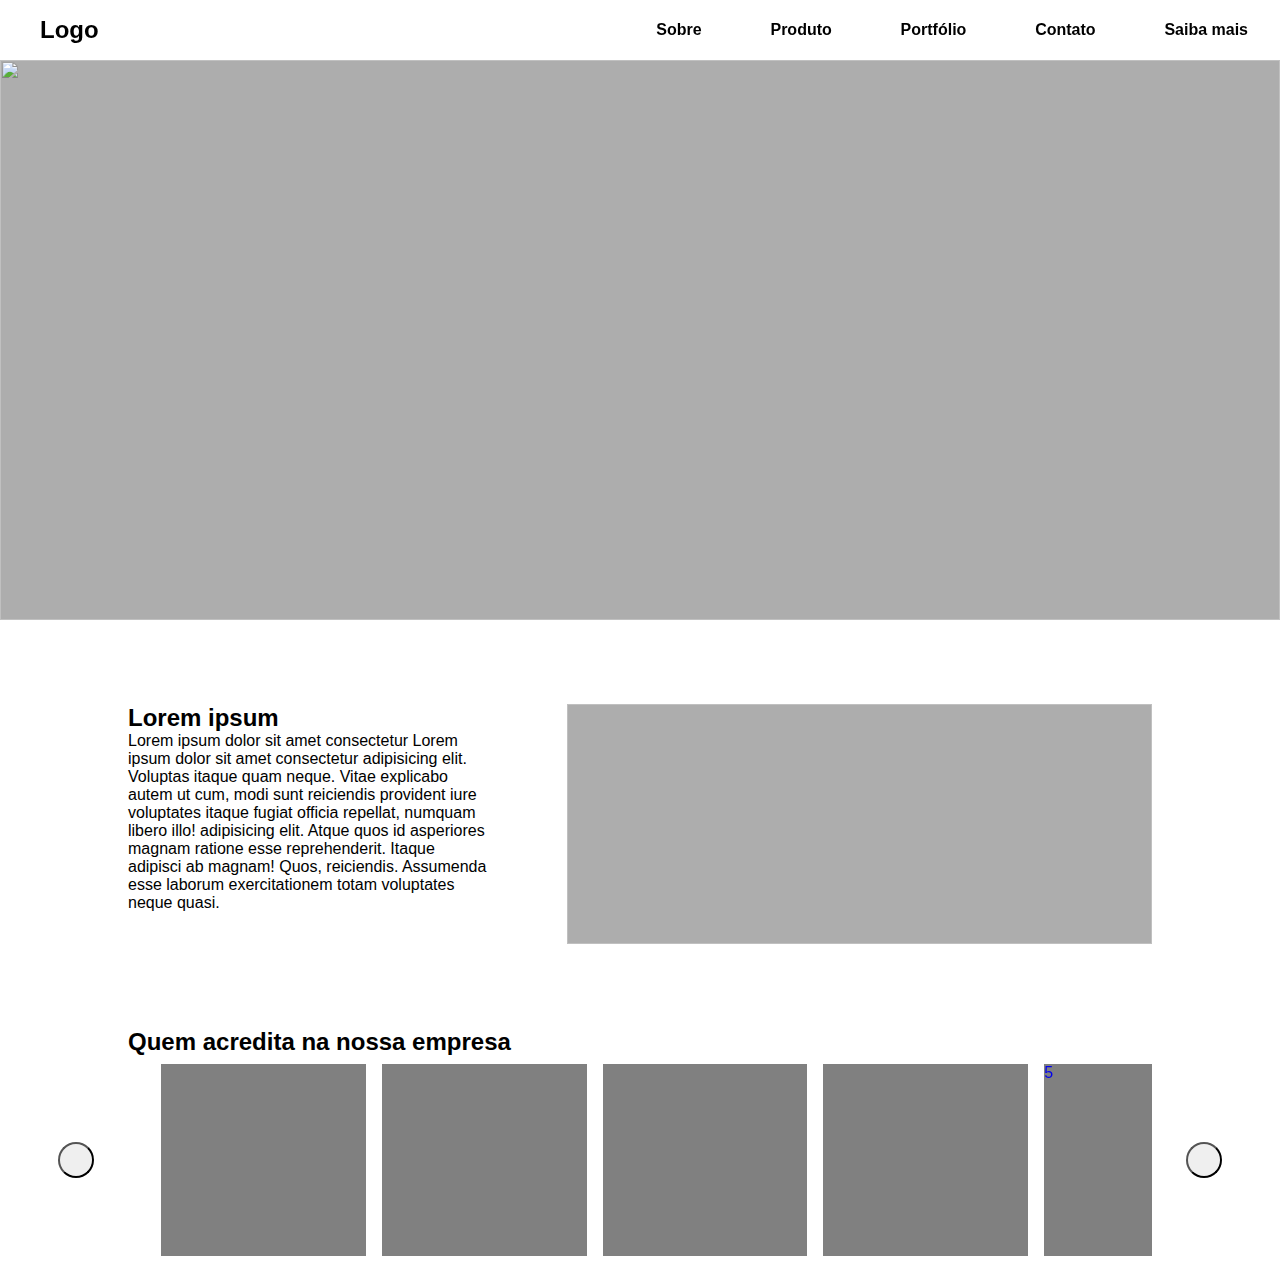
==== Page__1/index.html @ 617b8ba0 "add" ====
<!DOCTYPE html>
<html lang="pt-br">
<head>
    <meta charset="UTF-8">
    <meta http-equiv="X-UA-Compatible" content="IE=edge">
    <meta name="viewport" content="width=device-width, initial-scale=1.0">
    <title>Modelo de página</title>
    <link rel="stylesheet" href="./css/style.css">
    <script src="https://kit.fontawesome.com/1417428dd6.js" crossorigin="anonymous"></script>
</head>
<body>
    <header class="header" data-header>

        <div class="logo">
            <a class="logo__link" href="#">Logo</a>
        </div>

        <nav class="header_navigation" data-nav-menu>

            <button data-btn-mobile class="btn-mobile" aria-label="abrir menu" aria-haspopup="true" aria-expanded="false">
                <span class="hamburger"></span> 
            </button>

            <ul class="nav-menu">
                <li class="nav-menu__item">
                    <a class="nav-menu__link" href="#">Sobre</a>
                </li>
                <li class="nav-menu__item">
                    <a class="nav-menu__link" href="#">Produto</a>
                </li>
                <li class="nav-menu__item">
                    <a class="nav-menu__link" href="#">Portfólio</a>
                </li>
                <li class="nav-menu__item">
                    <a class="nav-menu__link" href="#">Contato</a>
                </li>
                <li class="nav-menu__item">
                    <a class="nav-menu__link" href="#">Saiba mais</a>
                </li>
            </ul>
        </nav>

        
    </header>

    <main class="main">
        
        <div class="main-image">
            <img class="main-image__center" src="" alt="">
        </div>


        <section class="section-one">
            <div class="section-one__text">
                <h2 class="section-one__title">Lorem ipsum</h2>
                <p>Lorem ipsum dolor sit amet consectetur Lorem ipsum dolor sit amet consectetur adipisicing elit. Voluptas itaque quam neque. Vitae explicabo autem ut cum, modi sunt reiciendis provident iure voluptates itaque fugiat officia repellat, numquam libero illo! adipisicing elit. Atque quos id asperiores magnam ratione esse reprehenderit. Itaque adipisci ab magnam! Quos, reiciendis. Assumenda esse laborum exercitationem totam voluptates neque quasi.</p>
            </div>

            <div>
                <img class="section-one__image">
            </div>
        </section>

        <section class="section-two">
            <h2 class="section-two__title">Quem acredita na nossa empresa</h2>

            <div class="carousel" data-carousel="collection">
                <button class="arrow-slider arrow-slider--left" data-carousel="btn-previous"><i class="fa-solid fa-angle-left"></i></button>
                <button class="arrow-slider arrow-slider--right" data-carousel="btn-next"><i class="fa-solid fa-angle-right"></i></button>
                <ul class="center-carousel__list" data-carousel="list">
                    <li class="center-carousel__item" data-carousel="item">
                        <a class="center-carousel__link" href="#">
                            <img class="center-carousel__cover" src="#" alt="">
                        </a>
                    </li>
                    <li class="center-carousel__item" data-carousel="item">
                        <a class="center-carousel__link" href="#">
                            <img class="center-carousel__cover" src="#" alt="">
                        </a>
                    </li>
                    <li class="center-carousel__item" data-carousel="item">
                        <a class="center-carousel__link" href="#">
                            <img class="center-carousel__cover" src="#" alt="">
                        </a>
                    </li>
                    <li class="center-carousel__item" data-carousel="item">
                        <a class="center-carousel__link" href="#">
                            <img class="center-carousel__cover" src="#" alt="">
                        </a>
                    </li>
                    <li class="center-carousel__item" data-carousel="item">
                        <a class="center-carousel__link" href="#">5
                            <img class="center-carousel__cover" src="#" alt="">
                        </a>
                    </li>
                    <li class="center-carousel__item" data-carousel="item">
                        <a class="center-carousel__link" href="#">6
                            <img class="center-carousel__cover" src="#" alt="">
                        </a>
                    </li>
                    <li class="center-carousel__item" data-carousel="item">
                        <a class="center-carousel__link" href="#">
                            <img class="center-carousel__cover" src="#" alt="">
                        </a>
                    </li>
                    <li class="center-carousel__item" data-carousel="item">
                        <a class="center-carousel__link" href="#">
                            <img class="center-carousel__cover" src="#" alt="">
                        </a>
                    </li>
                    <li class="center-carousel__item" data-carousel="item">
                        <a class="center-carousel__link" href="#">
                            <img class="center-carousel__cover" src="#" alt="">
                        </a>
                    </li>
                    <li class="center-carousel__item" data-carousel="item">
                        <a class="center-carousel__link" href="#">
                            <img class="center-carousel__cover" src="#" alt="">
                        </a>
         
                    </li>
                </ul>
            </div>
        </section>
         
    </main>

    <div class="teste"></div>


    <script type="module" src="JavaScript/main.js"></script>

</body>
</html>
---- Page__1/css/style.css ----
@import url('conf_gerais/reset.css');

/* header */

@import url('header/menu_mobile.css');
@import url('header/logo.css');
@import url('header/menu_nav.css');
@import url('header/header_global.css');

/* main */

@import url('main/image_center.css');
@import url('main/section_1.css');
@import url('main/section_2.css');
@import url('componentes/arrow-slider.css');
@import url('componentes/carousel.css');
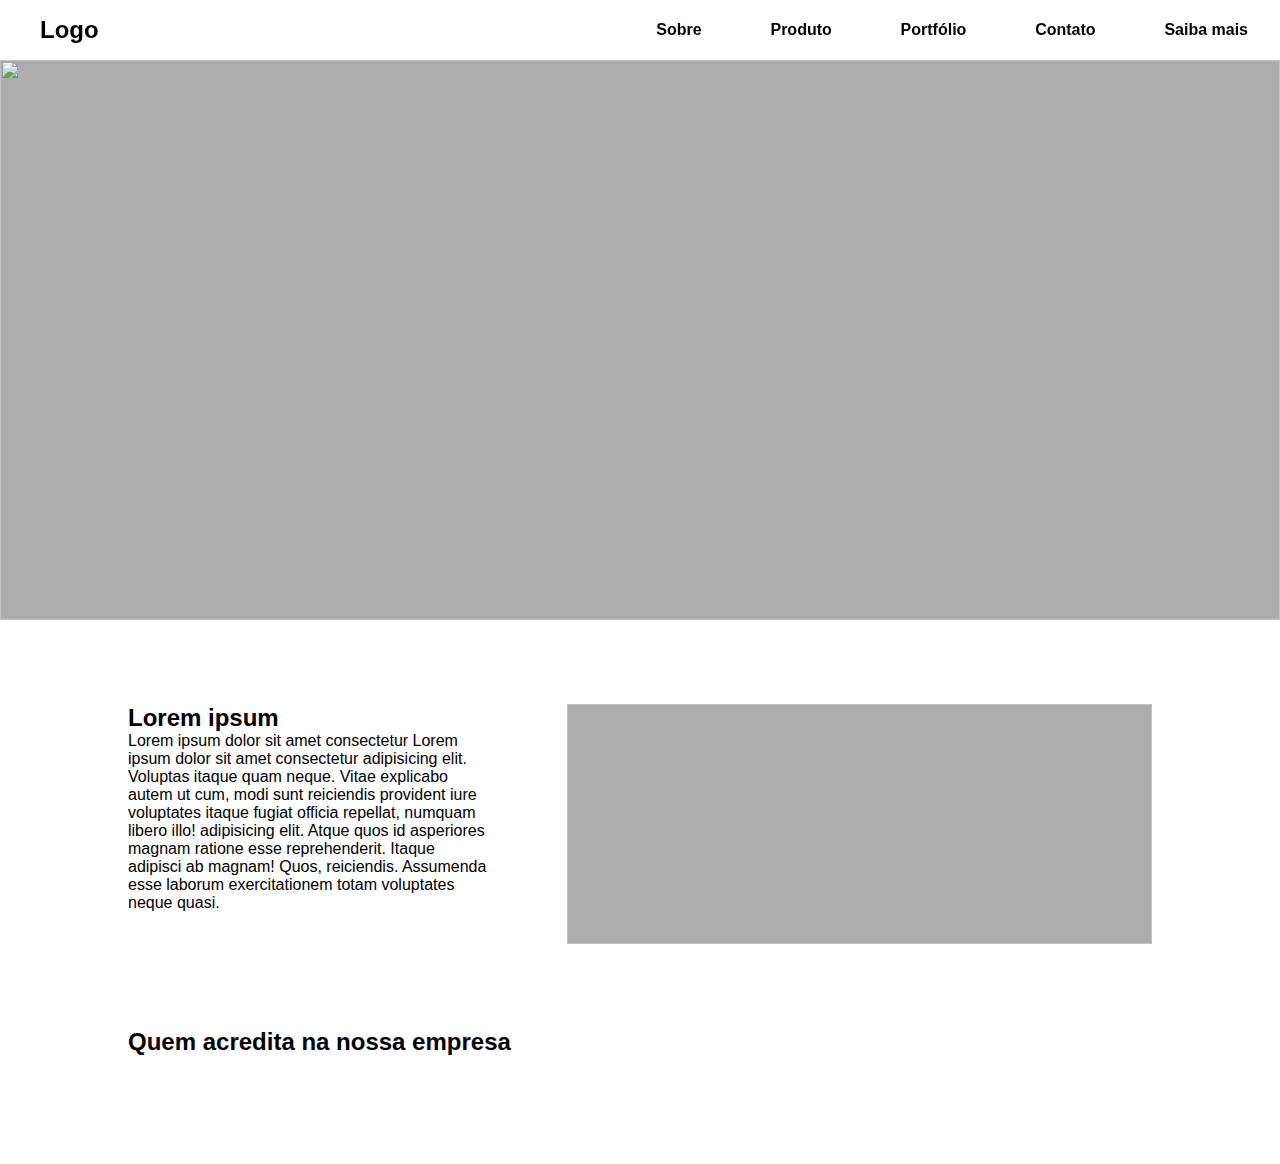
==== commit a81a37ed: "add" ====
--- a/Page__1/index.html
+++ b/Page__1/index.html
@@ -64,60 +64,30 @@
         <section class="section-two">
             <h2 class="section-two__title">Quem acredita na nossa empresa</h2>
 
-            <div class="carousel" data-carousel="collection">
-                <button class="arrow-slider arrow-slider--left" data-carousel="btn-previous"><i class="fa-solid fa-angle-left"></i></button>
-                <button class="arrow-slider arrow-slider--right" data-carousel="btn-next"><i class="fa-solid fa-angle-right"></i></button>
-                <ul class="center-carousel__list" data-carousel="list">
-                    <li class="center-carousel__item" data-carousel="item">
-                        <a class="center-carousel__link" href="#">
-                            <img class="center-carousel__cover" src="#" alt="">
-                        </a>
+            <div class="collection">
+                <ul class="center-carousel__list">
+                    <li class="center-slide__item">
+                        <img class="center-slide__cover" src="#" alt="">
                     </li>
-                    <li class="center-carousel__item" data-carousel="item">
-                        <a class="center-carousel__link" href="#">
-                            <img class="center-carousel__cover" src="#" alt="">
-                        </a>
+
+                    <li class="center-slide__item">
+                        <img class="center-slide__cover" src="#" alt="">
                     </li>
-                    <li class="center-carousel__item" data-carousel="item">
-                        <a class="center-carousel__link" href="#">
-                            <img class="center-carousel__cover" src="#" alt="">
-                        </a>
+
+                    <li class="center-slide__item">
+                        <img class="center-slide__cover" src="#" alt="">
                     </li>
-                    <li class="center-carousel__item" data-carousel="item">
-                        <a class="center-carousel__link" href="#">
-                            <img class="center-carousel__cover" src="#" alt="">
-                        </a>
+
+                    <li class="center-slide__item">
+                        <img class="center-slide__cover" src="#" alt="">
                     </li>
-                    <li class="center-carousel__item" data-carousel="item">
-                        <a class="center-carousel__link" href="#">5
-                            <img class="center-carousel__cover" src="#" alt="">
-                        </a>
-                    </li>
-                    <li class="center-carousel__item" data-carousel="item">
-                        <a class="center-carousel__link" href="#">6
-                            <img class="center-carousel__cover" src="#" alt="">
-                        </a>
-                    </li>
-                    <li class="center-carousel__item" data-carousel="item">
-                        <a class="center-carousel__link" href="#">
-                            <img class="center-carousel__cover" src="#" alt="">
-                        </a>
-                    </li>
-                    <li class="center-carousel__item" data-carousel="item">
-                        <a class="center-carousel__link" href="#">
-                            <img class="center-carousel__cover" src="#" alt="">
-                        </a>
-                    </li>
-                    <li class="center-carousel__item" data-carousel="item">
-                        <a class="center-carousel__link" href="#">
-                            <img class="center-carousel__cover" src="#" alt="">
-                        </a>
-                    </li>
-                    <li class="center-carousel__item" data-carousel="item">
-                        <a class="center-carousel__link" href="#">
-                            <img class="center-carousel__cover" src="#" alt="">
-                        </a>
-         
+
+                    <li class="center-slide__item">
+                        <img class="center-slide__cover" src="#" alt="">
+                    </li> 
+
+                    <li class="center-slide__item">
+                        <img class="center-slide__cover" src="#" alt="">
                     </li>
                 </ul>
             </div>
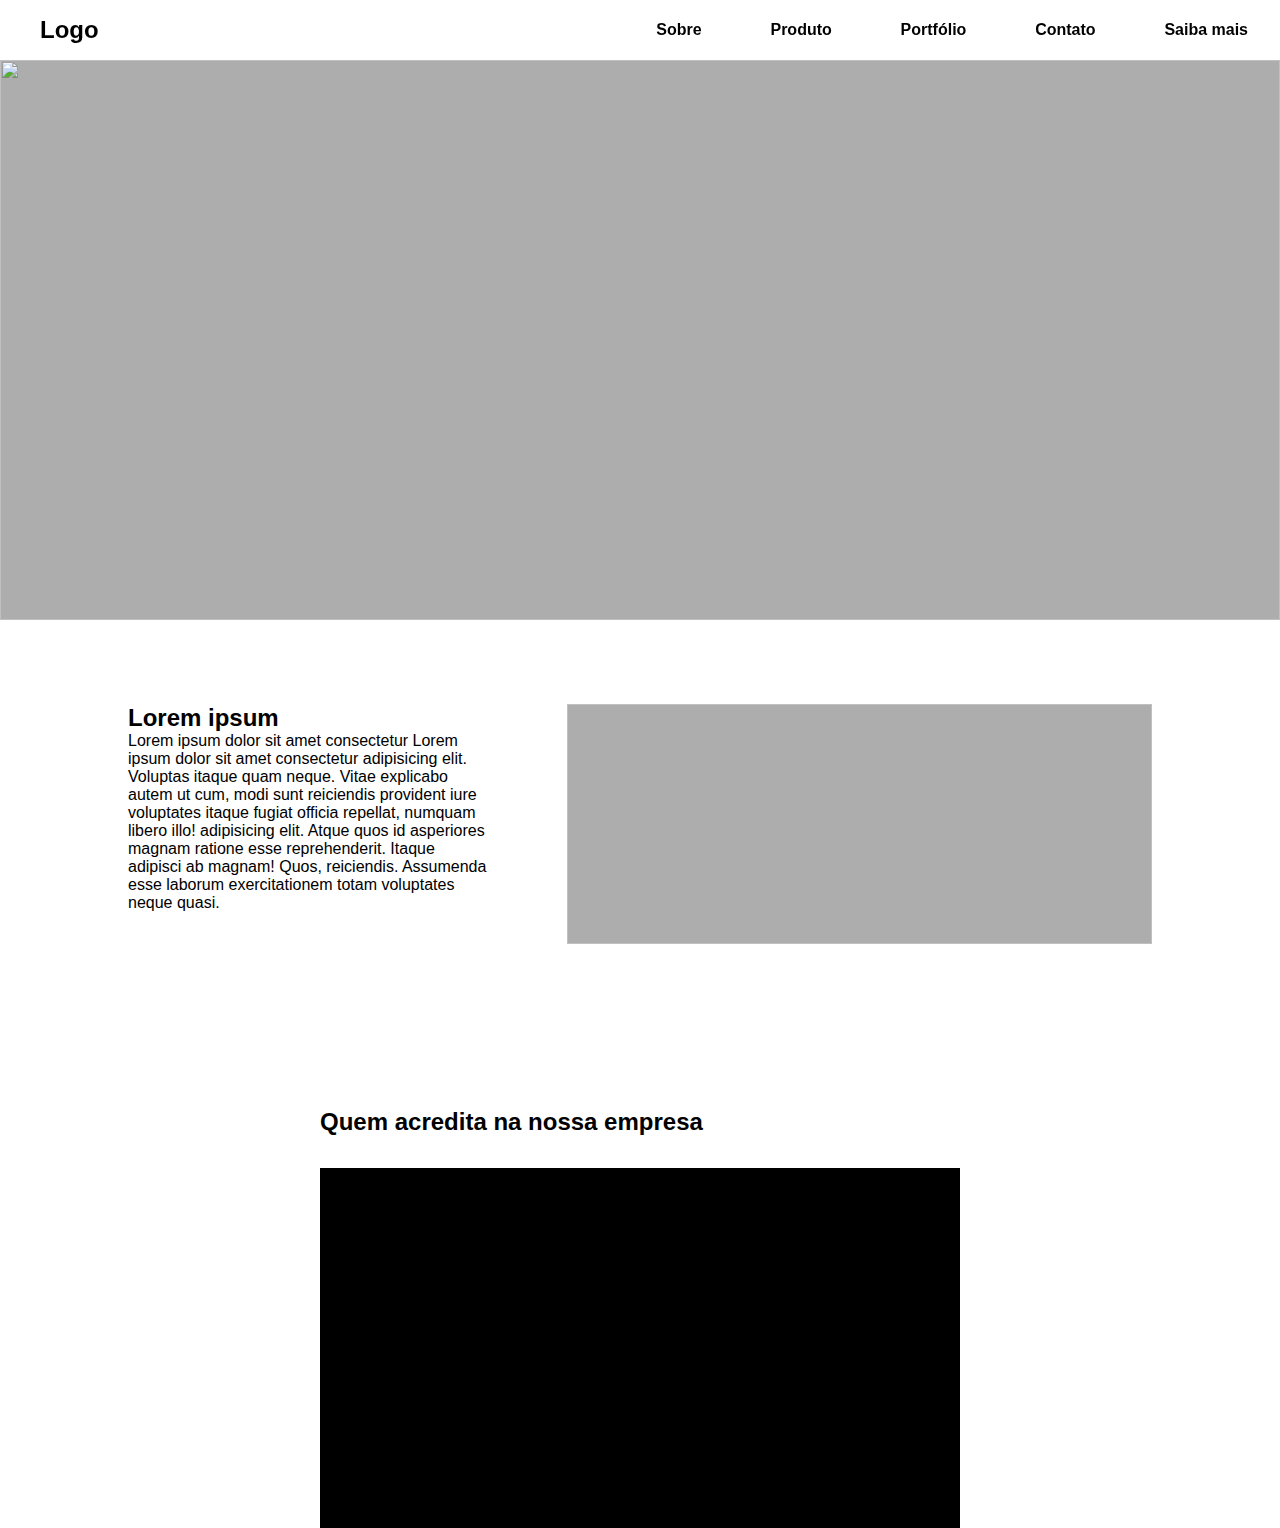
==== commit 49131c7a: "add" ====
--- a/Page__1/index.html
+++ b/Page__1/index.html
@@ -43,7 +43,7 @@
         
     </header>
 
-    <main class="main">
+    <main class="content">
         
         <div class="main-image">
             <img class="main-image__center" src="" alt="">
@@ -61,11 +61,11 @@
             </div>
         </section>
 
-        <section class="section-two">
-            <h2 class="section-two__title">Quem acredita na nossa empresa</h2>
+        <section class="box-content second-container">
+            <h2 class="container-second__title">Quem acredita na nossa empresa</h2>
 
             <div class="collection">
-                <ul class="center-carousel__list">
+                <ul class="center-slide__list">
                     <li class="center-slide__item">
                         <img class="center-slide__cover" src="#" alt="">
                     </li>
--- a/Page__1/css/style.css
+++ b/Page__1/css/style.css
@@ -11,6 +11,6 @@
 
 @import url('main/image_center.css');
 @import url('main/section_1.css');
-@import url('main/section_2.css');
+@import url('main/second-container.css');
 @import url('componentes/arrow-slider.css');
 @import url('componentes/carousel.css');
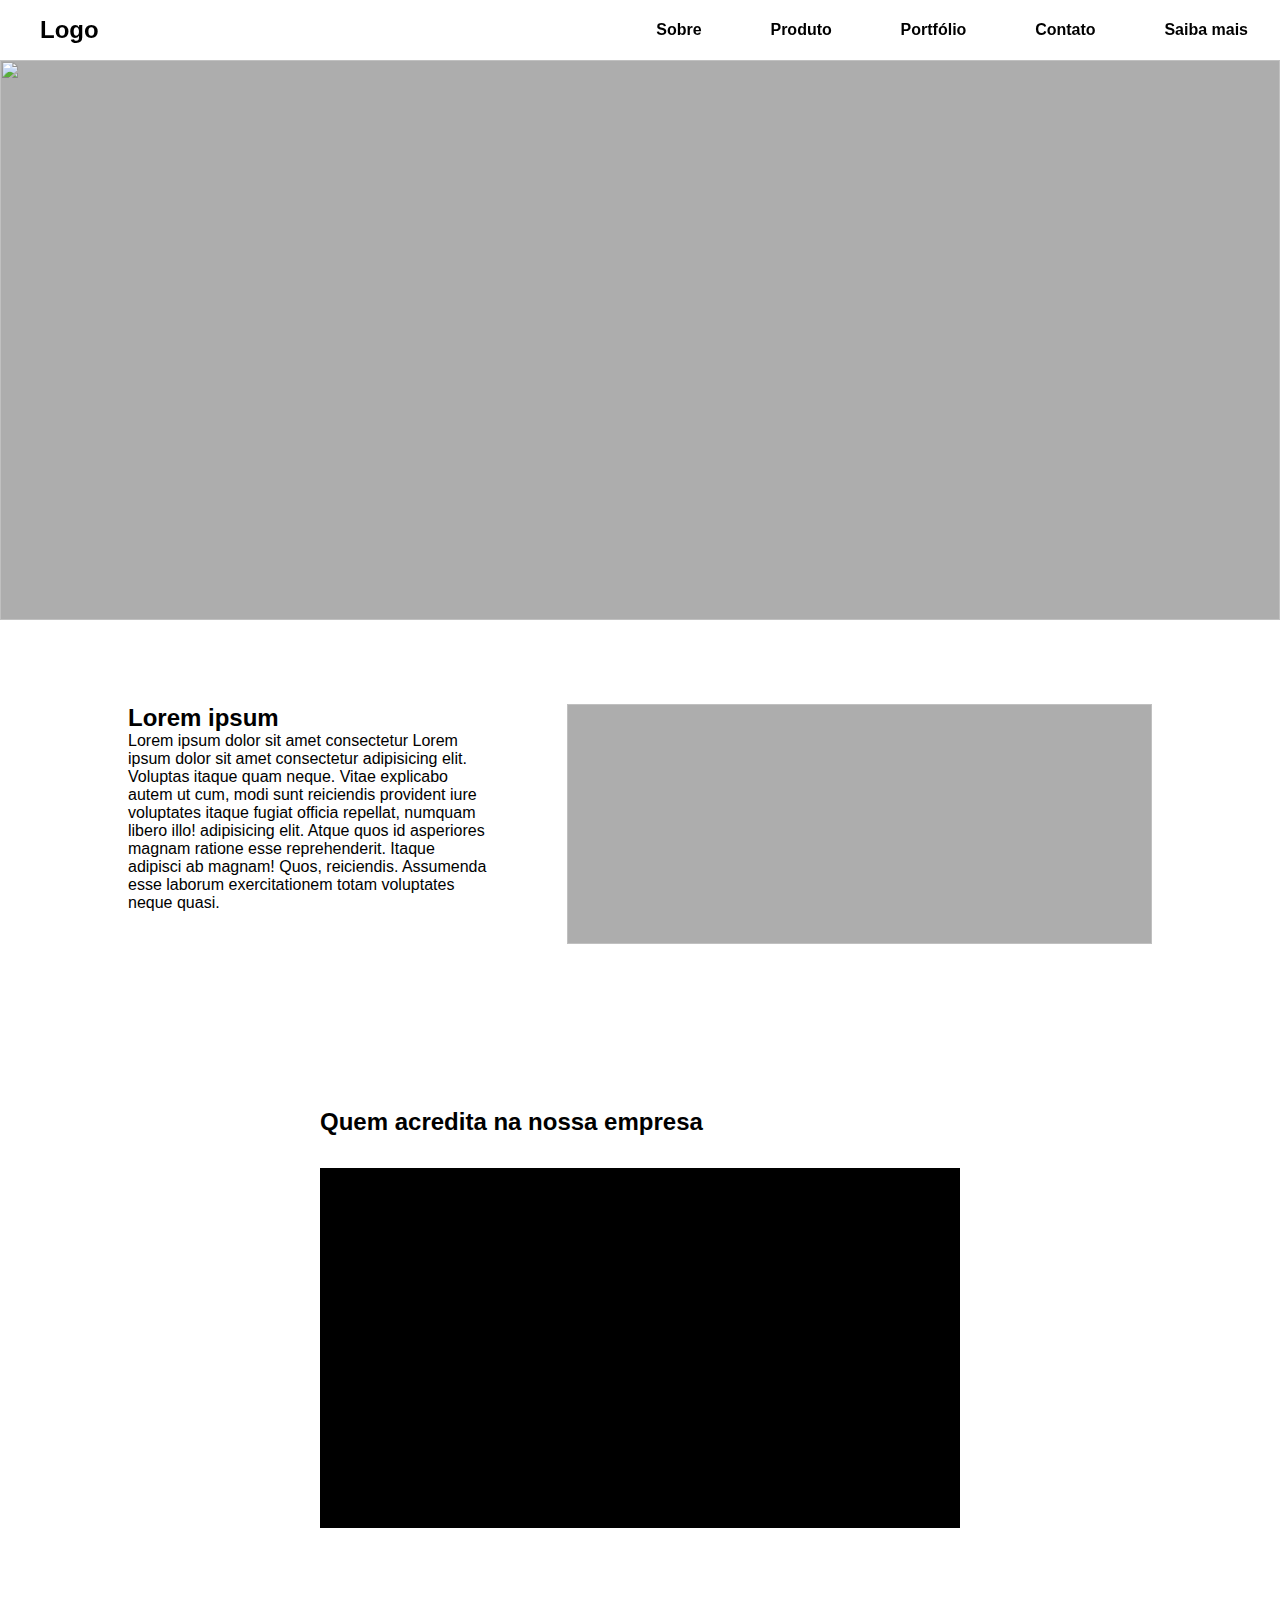
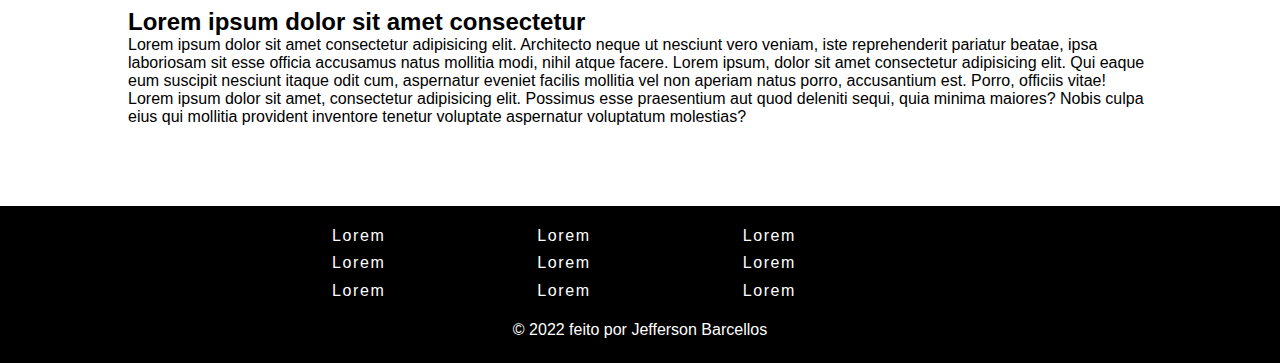
==== commit 980c8acf: "add" ====
--- a/Page__1/index.html
+++ b/Page__1/index.html
@@ -50,14 +50,14 @@
         </div>
 
 
-        <section class="section-one">
-            <div class="section-one__text">
-                <h2 class="section-one__title">Lorem ipsum</h2>
+        <section class="box content first-container">
+            <article class="first-container__text">
+                <h2 class="first-container__title">Lorem ipsum</h2>
                 <p>Lorem ipsum dolor sit amet consectetur Lorem ipsum dolor sit amet consectetur adipisicing elit. Voluptas itaque quam neque. Vitae explicabo autem ut cum, modi sunt reiciendis provident iure voluptates itaque fugiat officia repellat, numquam libero illo! adipisicing elit. Atque quos id asperiores magnam ratione esse reprehenderit. Itaque adipisci ab magnam! Quos, reiciendis. Assumenda esse laborum exercitationem totam voluptates neque quasi.</p>
-            </div>
+            </article>
 
             <div>
-                <img class="section-one__image">
+                <img class="first-container__image">
             </div>
         </section>
 
@@ -81,22 +81,97 @@
                     <li class="center-slide__item">
                         <img class="center-slide__cover" src="#" alt="">
                     </li>
+                </ul>
+            </div>
+        </section>
 
-                    <li class="center-slide__item">
-                        <img class="center-slide__cover" src="#" alt="">
-                    </li> 
 
-                    <li class="center-slide__item">
-                        <img class="center-slide__cover" src="#" alt="">
+
+        <section class="box-content third-container">
+            <article>
+                <h2>Lorem ipsum dolor sit amet consectetur</h2>
+                <p>Lorem ipsum dolor sit amet consectetur adipisicing elit. Architecto neque ut nesciunt vero veniam, iste reprehenderit pariatur beatae, ipsa laboriosam sit esse officia accusamus natus mollitia modi, nihil atque facere. Lorem ipsum, dolor sit amet consectetur adipisicing elit. Qui eaque eum suscipit nesciunt itaque odit cum, aspernatur eveniet facilis mollitia vel non aperiam natus porro, accusantium est. Porro, officiis vitae! Lorem ipsum dolor sit amet, consectetur adipisicing elit. Possimus esse praesentium aut quod deleniti sequi, quia minima maiores? Nobis culpa eius qui mollitia provident inventore tenetur voluptate aspernatur voluptatum molestias?
+
+                </p>
+            </article>
+        </section>
+    </main>
+
+    <footer class="page-footer">
+
+        <div class="page-footer__listBase">
+            <div class="page-footer__listBase1">
+                <ul class="page-footer__list1">
+                    <li class="page-footer__item">
+                        <a class="page-footer__link" href="#">Lorem</a>
+                    </li>
+                </ul>
+                <ul class="page-footer__list1">
+                    <li class="page-footer__item">
+                        <a class="page-footer__link" href="#">Lorem</a>
+                    </li>
+                </ul>
+                <ul class="page-footer__list1">
+                    <li class="page-footer__item">
+                        <a class="page-footer__link" href="#">Lorem</a>
                     </li>
                 </ul>
             </div>
-        </section>
-         
-    </main>
 
-    <div class="teste"></div>
+            <div class="page-footer__listBase2">
+                <ul class="page-footer__list3">
+                    <li class="page-footer__item">
+                        <a class="page-footer__link" href="#">Lorem</a>
+                    </li>
+                    <li class="page-footer__item">
+                        <a class="page-footer__link" href="#">Lorem</a>
+                    </li>
+                    <li class="page-footer__item">
+                        <a class="page-footer__link" href="#">Lorem</a>
+                    </li>
+                </ul>
+            </div>
 
+            <div class="page-footer__listBase3">
+                <ul class="page-footer__list2">
+                    <li class="page-footer__item">
+                        <a class="page-footer__link" href="#">Lorem</a>
+                    </li>
+                    <li class="page-footer__item">
+                        <a class="page-footer__link" href="#">Lorem</a>
+                    </li>
+                    <li class="page-footer__item">
+                        <a class="page-footer__link" href="#">Lorem</a>
+                    </li>
+                </ul>
+            </div>
+
+            <div class="page-footer__Base4">
+                <ul class="page-footer__list4">
+                    <li class="page-footer__item">
+                        <a class="page-footer__link fa-brands fa-instagram" href="#"></a>
+                    </li>
+                    <li class="page-footer__item">
+                        <a class="page-footer__link fa-brands fa-facebook" href="#"></a>
+                    </li>
+                    <li class="page-footer__item">
+                        <a class="page-footer__link fa-brands fa-twitter" href="#"></a>
+                    </li>
+                    <li class="page-footer__item">
+                        <a class="page-footer__link fa-brands fa-linkedin" href="#"></a>
+                    </li>
+                </ul>
+            </div>
+        </div>
+
+        <div class="page-footer__signature">
+            <p>&copy; 2022 feito por 
+                <a href="https://github.com/Jeffersondeab">Jefferson Barcellos 
+                </a> 
+            </p> 
+        </div>
+
+    </footer>
 
     <script type="module" src="JavaScript/main.js"></script>
 
--- a/Page__1/css/style.css
+++ b/Page__1/css/style.css
@@ -10,7 +10,13 @@
 /* main */
 
 @import url('main/image_center.css');
-@import url('main/section_1.css');
+@import url('main/first-container.css');
 @import url('main/second-container.css');
+@import url('main/third-container.css');
 @import url('componentes/arrow-slider.css');
 @import url('componentes/carousel.css');
+
+
+/* footer */
+
+@import url('footer/footer.css');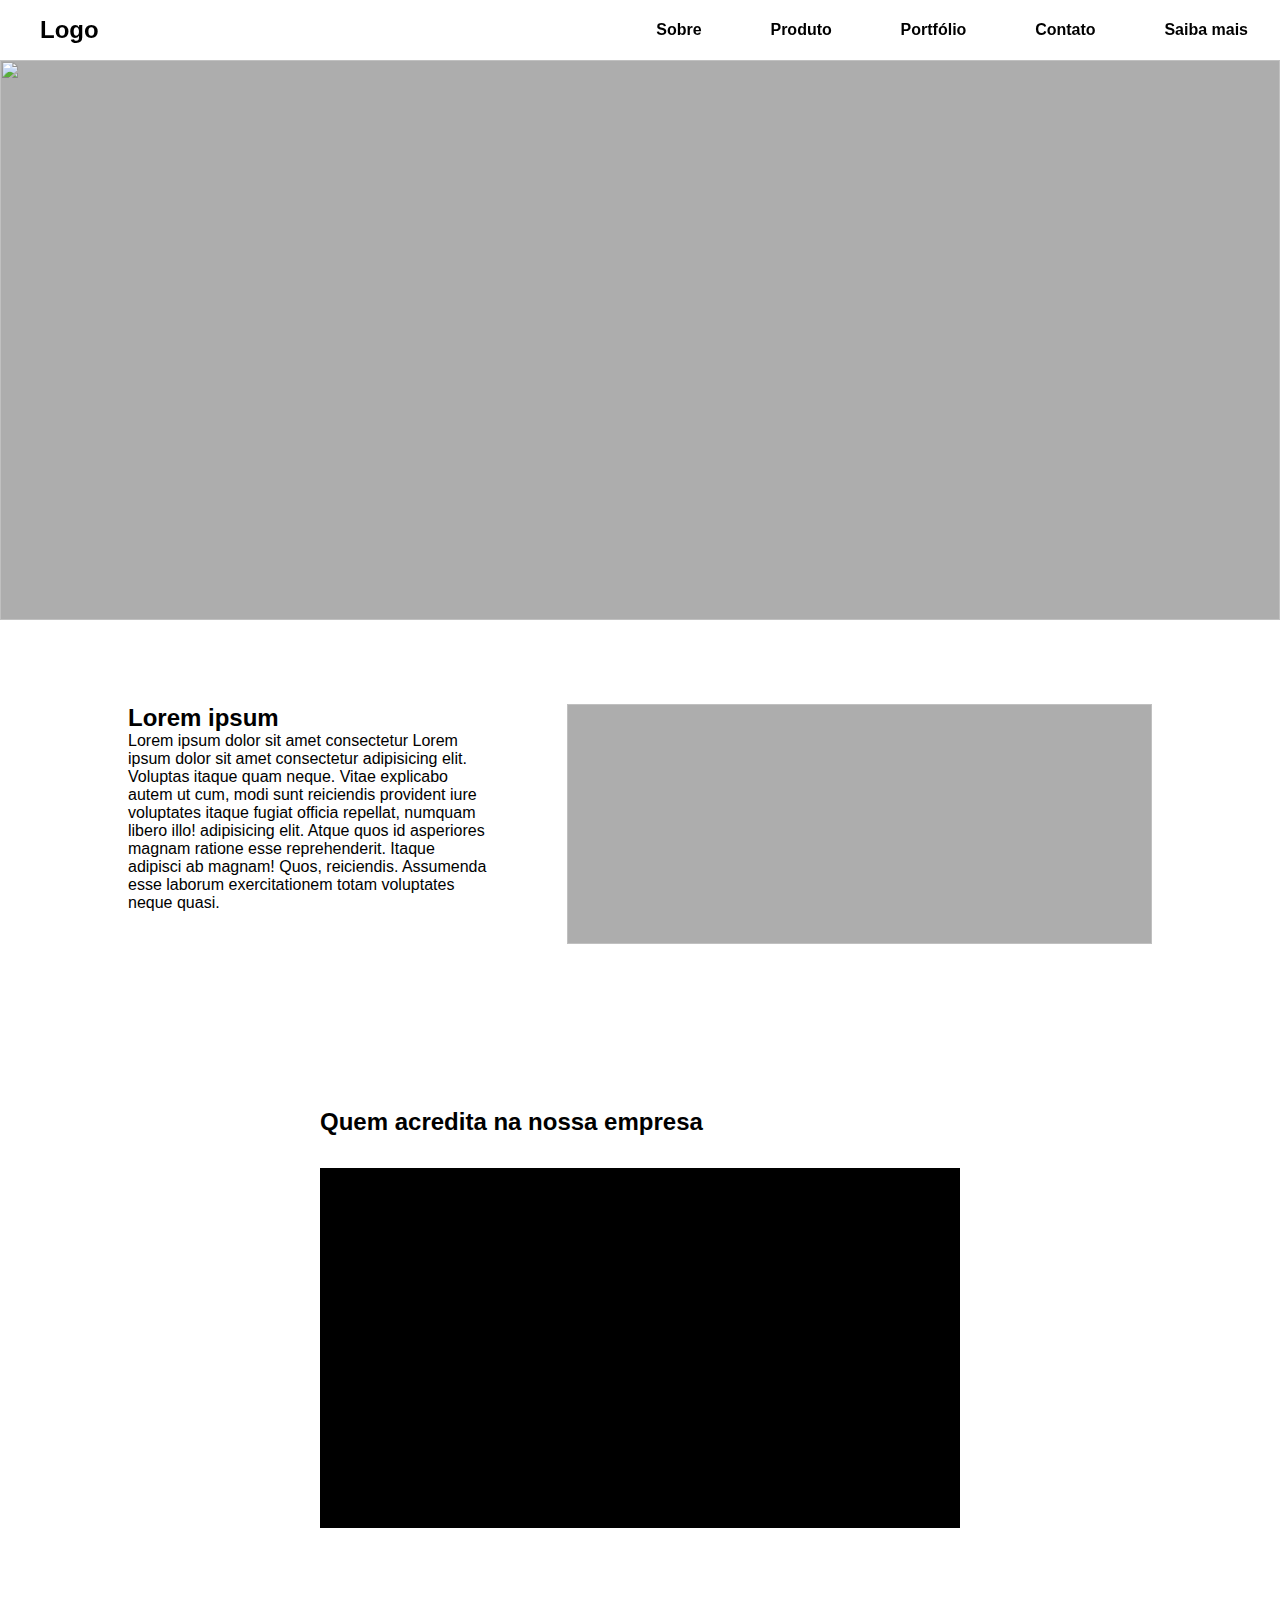
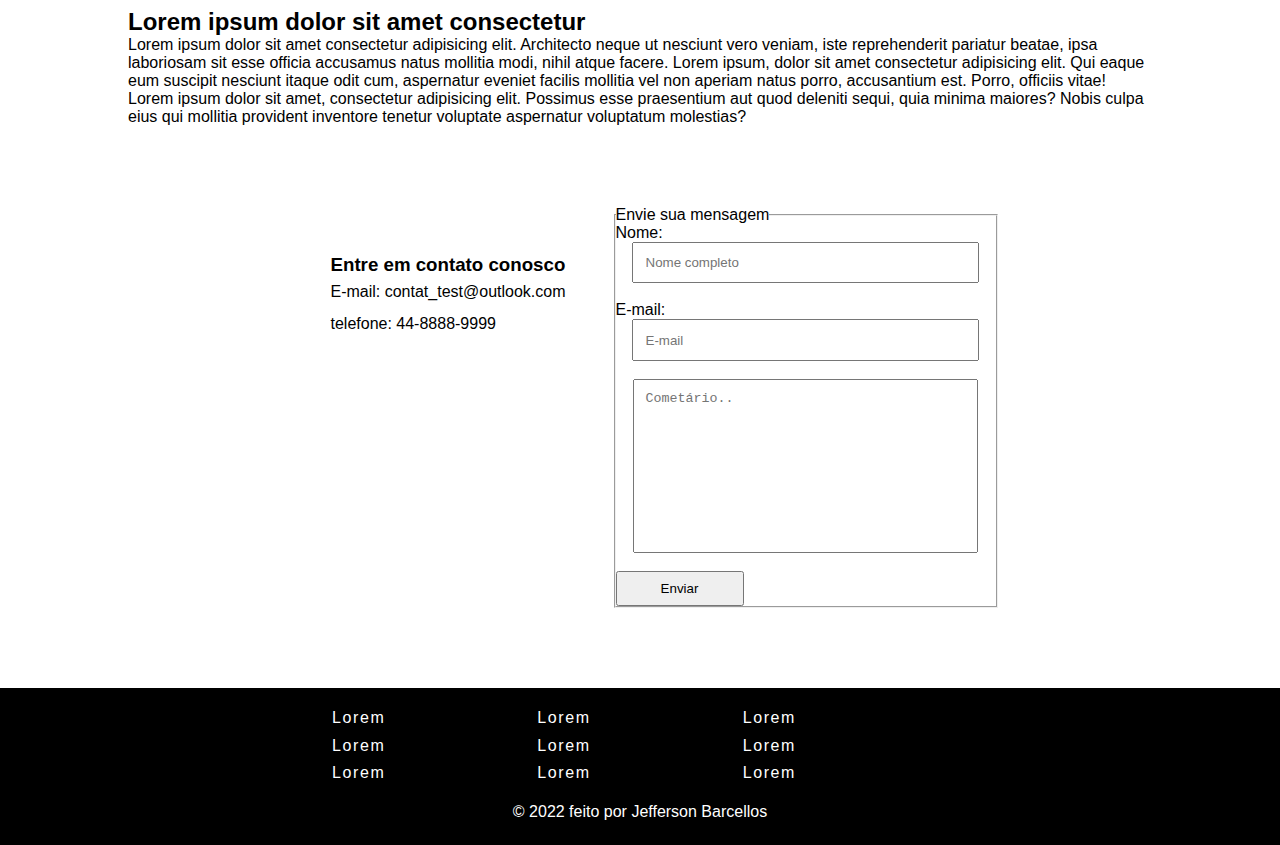
==== commit fba2ddcc: "add" ====
--- a/Page__1/index.html
+++ b/Page__1/index.html
@@ -91,9 +91,40 @@
             <article>
                 <h2>Lorem ipsum dolor sit amet consectetur</h2>
                 <p>Lorem ipsum dolor sit amet consectetur adipisicing elit. Architecto neque ut nesciunt vero veniam, iste reprehenderit pariatur beatae, ipsa laboriosam sit esse officia accusamus natus mollitia modi, nihil atque facere. Lorem ipsum, dolor sit amet consectetur adipisicing elit. Qui eaque eum suscipit nesciunt itaque odit cum, aspernatur eveniet facilis mollitia vel non aperiam natus porro, accusantium est. Porro, officiis vitae! Lorem ipsum dolor sit amet, consectetur adipisicing elit. Possimus esse praesentium aut quod deleniti sequi, quia minima maiores? Nobis culpa eius qui mollitia provident inventore tenetur voluptate aspernatur voluptatum molestias?
-
                 </p>
             </article>
+
+            <div class="contato-form">
+                <div class="contato">
+                    <h3>Entre em contato conosco</h3>
+                    <p>
+                        <span>E-mail:</span>
+                        contat_test@outlook.com
+                    </p>
+                    
+                    <p>
+                        <span> telefone:</span>
+                        44-8888-9999
+                    </p>       
+                </div>
+
+                <form class="form-base" action="">
+                    <fieldset class="form-base__center">
+                        <legend>Envie sua mensagem</legend>
+                        <label for="nome">Nome:</label>
+                        <input placeholder="Nome completo" class="form-base__int" type="text" id="nome" required><br>
+
+                        <label for="email">E-mail:</label>
+                        <input placeholder="E-mail" class="form-base__int" type="email" name="" id="email" required><br>
+
+                        <textarea placeholder="Cometário.." class="form-base__int" name="comentario" style="resize: none" id="comentario" cols="30" rows="10" required></textarea><br>
+
+                        <button class="form-base__btn">Enviar</button>   
+                    </fieldset>
+                </form>
+            </div>
+
+
         </section>
     </main>
 
@@ -166,7 +197,7 @@
 
         <div class="page-footer__signature">
             <p>&copy; 2022 feito por 
-                <a href="https://github.com/Jeffersondeab">Jefferson Barcellos 
+                <a href="https://github.com/Jeffersondeab" target="_blank">Jefferson Barcellos 
                 </a> 
             </p> 
         </div>
--- a/Page__1/css/style.css
+++ b/Page__1/css/style.css
@@ -13,8 +13,7 @@
 @import url('main/first-container.css');
 @import url('main/second-container.css');
 @import url('main/third-container.css');
-@import url('componentes/arrow-slider.css');
-@import url('componentes/carousel.css');
+@import url('componentes/formulário.css');
 
 
 /* footer */
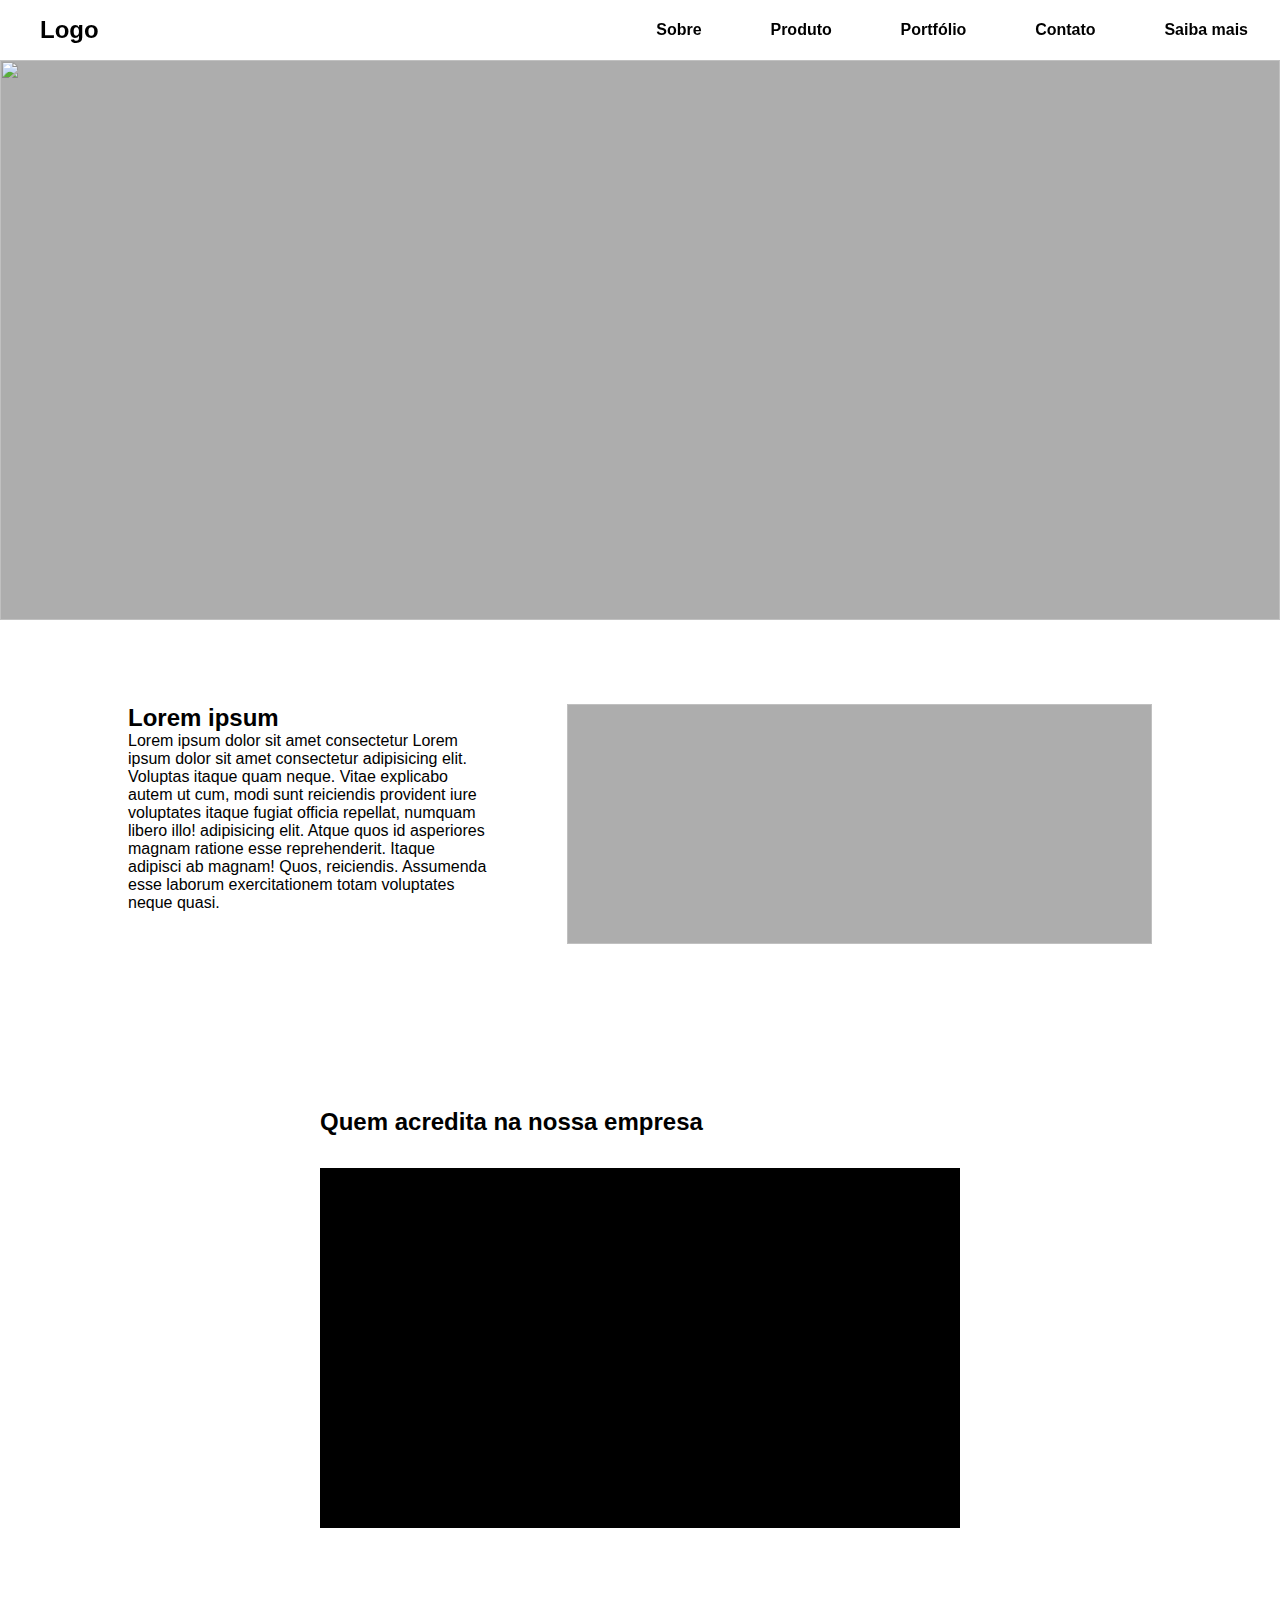
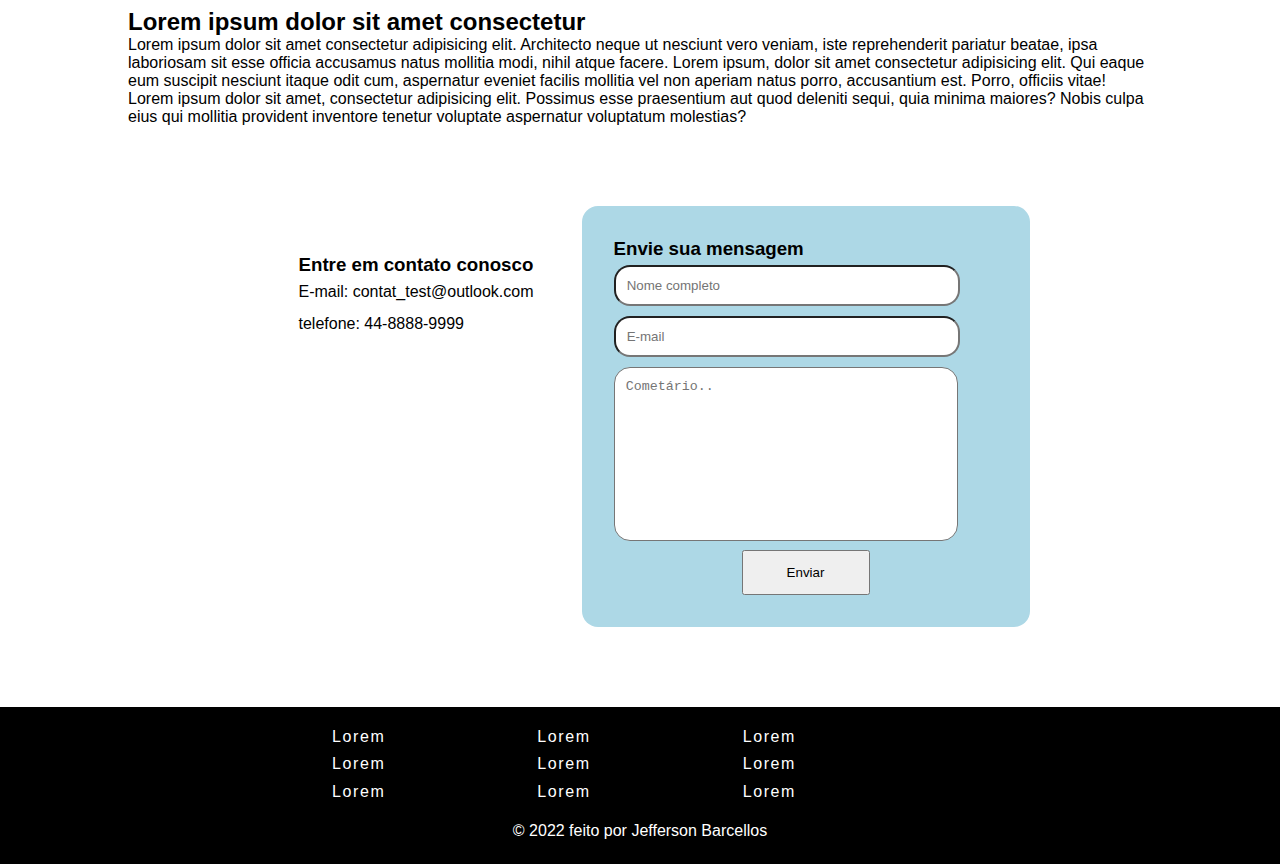
==== commit 8780aae9: "add" ====
--- a/Page__1/index.html
+++ b/Page__1/index.html
@@ -110,11 +110,11 @@
 
                 <form class="form-base" action="">
                     <fieldset class="form-base__center">
-                        <legend>Envie sua mensagem</legend>
-                        <label for="nome">Nome:</label>
+                        <h3>Envie sua mensagem</h3>
+                        <label hidden for="nome">Nome:</label>
                         <input placeholder="Nome completo" class="form-base__int" type="text" id="nome" required><br>
 
-                        <label for="email">E-mail:</label>
+                        <label hidden for="email">E-mail:</label>
                         <input placeholder="E-mail" class="form-base__int" type="email" name="" id="email" required><br>
 
                         <textarea placeholder="Cometário.." class="form-base__int" name="comentario" style="resize: none" id="comentario" cols="30" rows="10" required></textarea><br>
